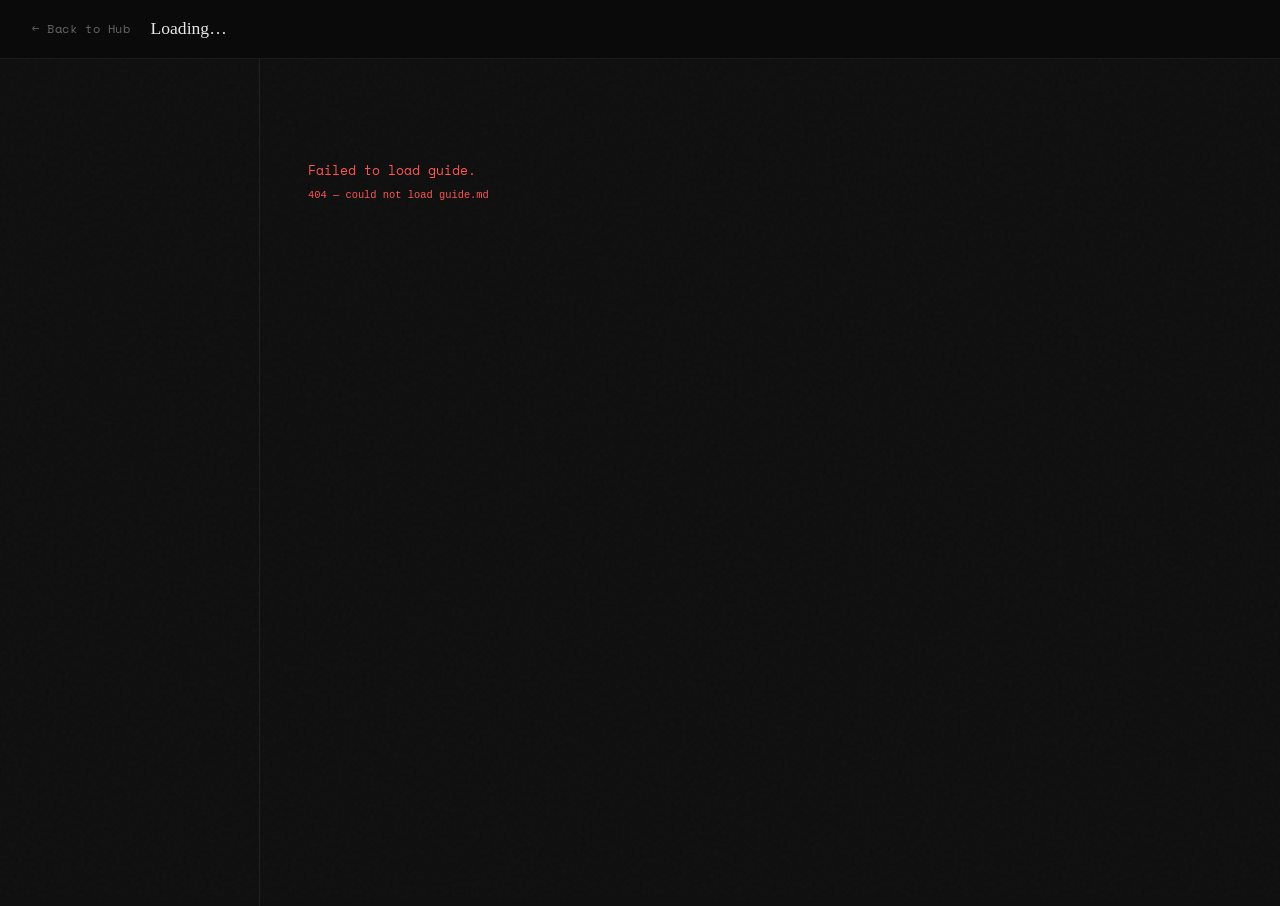
==== guide.html @ a7f2fddd "All the stuff that I did to make the site better lol" ====
<!DOCTYPE html>
<html lang="en">
<head>
    <meta charset="UTF-8">
    <meta name="viewport" content="width=device-width, initial-scale=1.0">
    <title>Guide — TotK Modding Resource</title>
    <link rel="stylesheet" href="../../guide.css">
    <link href="https://fonts.googleapis.com/css2?family=Space+Mono:wght@400;700&family=Syne:wght@400;600;700;800&display=swap" rel="stylesheet">
    <style>
        @font-face {
            font-family: 'HyliaSerif';
            src: url('../../assets/fonts/HyliaSerifBeta-Regular.otf') format('opentype');
        }
    </style>
</head>
<body>

    <div id="noise-overlay"></div>

    <header class="guide-header">
        <a href="../../index.html" class="back-link">← Back to Hub</a>
        <div class="guide-header-title" id="guide-title">Loading…</div>
    </header>

    <div class="guide-layout">
        <aside class="guide-sidebar" id="guide-sidebar">
            <div id="toc-container"></div>
        </aside>

        <article class="guide-article" id="guide-body">
            <div class="guide-loading">Loading guide…</div>
        </article>
    </div>

    <script src="../../renderer.js"></script>
    <script>
        // Load guide from ?src= param, or default to guide.md in same folder
        const params   = new URLSearchParams(window.location.search);
        const srcParam = params.get('src');
        const srcPath  = srcParam || 'guide.md';

        fetch(srcPath)
            .then(r => {
                if (!r.ok) throw new Error(`${r.status} — could not load ${srcPath}`);
                return r.text();
            })
            .then(md => {
                // Pull title from first # heading
                const titleMatch = md.match(/^#\s+(.+)$/m);
                if (titleMatch) {
                    document.title = titleMatch[1] + ' — TotK Modding Resource';
                    document.getElementById('guide-title').textContent = titleMatch[1];
                }

                const { toc, body } = ModForgeRenderer.renderWithTOC(md);

                document.getElementById('guide-body').innerHTML = body;
                document.getElementById('toc-container').innerHTML = toc;

                // Hide sidebar if no TOC
                if (!toc) {
                    document.getElementById('guide-sidebar').style.display = 'none';
                    document.querySelector('.guide-layout').style.gridTemplateColumns = '1fr';
                }

                // Smooth scroll for TOC links
                document.querySelectorAll('.toc-link').forEach(link => {
                    link.addEventListener('click', e => {
                        e.preventDefault();
                        const target = document.querySelector(link.getAttribute('href'));
                        if (target) target.scrollIntoView({ behavior: 'smooth', block: 'start' });
                    });
                });

                // Highlight active TOC section on scroll
                const headings = document.querySelectorAll('.guide-article h1, .guide-article h2, .guide-article h3');
                const tocLinks = document.querySelectorAll('.toc-link');
                if (headings.length && tocLinks.length) {
                    const observer = new IntersectionObserver(entries => {
                        entries.forEach(entry => {
                            if (entry.isIntersecting) {
                                tocLinks.forEach(l => l.classList.remove('active'));
                                const active = document.querySelector(`.toc-link[href="#${entry.target.id}"]`);
                                if (active) active.classList.add('active');
                            }
                        });
                    }, { rootMargin: '-10% 0px -80% 0px' });
                    headings.forEach(h => observer.observe(h));
                }
            })
            .catch(err => {
                document.getElementById('guide-body').innerHTML =
                    `<div class="guide-error">Failed to load guide.<br><code>${err.message}</code></div>`;
            });
    </script>
</body>
</html>
---- guide.css ----
/* ── Variables (shared with main site) ─────────────────── */
:root {
    --bg:             #0f0f0f;
    --surface:        #161616;
    --surface-2:      #1e1e1e;
    --surface-3:      #252525;
    --border:         rgba(255,255,255,0.07);
    --border-strong:  rgba(255,255,255,0.12);
    --accent:         #00ff99;
    --accent-dim:     rgba(0,255,153,0.1);
    --accent-glow:    rgba(0,255,153,0.2);
    --text:           #e0e0e0;
    --text-muted:     #666;
    --text-faint:     #3a3a3a;
    --red:            #ff5555;
    --red-dim:        rgba(255,85,85,0.1);
    --yellow:         #ffcc44;
    --yellow-dim:     rgba(255,204,68,0.1);
    --blue:           #4da6ff;
    --blue-dim:       rgba(77,166,255,0.1);
    --font-display:   'Syne', sans-serif;
    --font-mono:      'Space Mono', monospace;
    --font-serif:     'HyliaSerif', serif;
    --radius:         6px;
    --radius-lg:      10px;
    --transition:     0.2s cubic-bezier(0.4, 0, 0.2, 1);
    --sidebar-width:  220px;
    --content-max:    740px;
}

/* ── Reset ─────────────────────────────────────────────── */
*, *::before, *::after { margin: 0; padding: 0; box-sizing: border-box; }
html { scroll-behavior: smooth; }

/* ── Base ──────────────────────────────────────────────── */
body {
    font-family: var(--font-display);
    background-color: var(--bg);
    color: var(--text);
    min-height: 100vh;
    line-height: 1.7;
}

#noise-overlay {
    position: fixed;
    inset: 0;
    background-image: url("data:image/svg+xml,%3Csvg viewBox='0 0 256 256' xmlns='http://www.w3.org/2000/svg'%3E%3Cfilter id='noise'%3E%3CfeTurbulence type='fractalNoise' baseFrequency='0.9' numOctaves='4' stitchTiles='stitch'/%3E%3C/filter%3E%3Crect width='100%25' height='100%25' filter='url(%23noise)' opacity='1'/%3E%3C/svg%3E");
    opacity: 0.025;
    z-index: 0;
    pointer-events: none;
}

/* ── Header ────────────────────────────────────────────── */
.guide-header {
    position: sticky;
    top: 0;
    z-index: 100;
    display: flex;
    align-items: center;
    gap: 20px;
    padding: 14px 32px;
    background: rgba(10,10,10,0.85);
    backdrop-filter: blur(20px);
    -webkit-backdrop-filter: blur(20px);
    border-bottom: 1px solid var(--border);
}

.back-link {
    font-family: var(--font-mono);
    font-size: 0.72em;
    color: var(--text-muted);
    text-decoration: none;
    letter-spacing: 0.05em;
    white-space: nowrap;
    transition: color var(--transition);
    flex-shrink: 0;
}

.back-link:hover { color: var(--accent); }

.guide-header-title {
    font-family: var(--font-serif);
    font-size: 1.1em;
    color: #fff;
    white-space: nowrap;
    overflow: hidden;
    text-overflow: ellipsis;
    opacity: 0.9;
}

/* ── Layout ────────────────────────────────────────────── */
.guide-layout {
    position: relative;
    z-index: 1;
    display: grid;
    grid-template-columns: var(--sidebar-width) 1fr;
    min-height: calc(100vh - 53px);
    max-width: 1200px;
    margin: 0 auto;
}

/* ── Sidebar / TOC ─────────────────────────────────────── */
.guide-sidebar {
    position: sticky;
    top: 53px;
    height: calc(100vh - 53px);
    overflow-y: auto;
    padding: 28px 20px 28px 24px;
    border-right: 1px solid var(--border);
}

.guide-sidebar::-webkit-scrollbar { width: 4px; }
.guide-sidebar::-webkit-scrollbar-track { background: transparent; }
.guide-sidebar::-webkit-scrollbar-thumb { background: #2a2a2a; border-radius: 2px; }

.guide-toc { }

.toc-title {
    font-family: var(--font-mono);
    font-size: 0.62em;
    letter-spacing: 0.15em;
    text-transform: uppercase;
    color: var(--text-faint);
    margin-bottom: 12px;
}

.guide-toc ul {
    list-style: none;
    display: flex;
    flex-direction: column;
    gap: 2px;
}

.toc-link {
    display: block;
    font-family: var(--font-mono);
    font-size: 0.68em;
    color: var(--text-muted);
    text-decoration: none;
    padding: 4px 8px;
    border-radius: 4px;
    border-left: 2px solid transparent;
    transition: color var(--transition), border-color var(--transition), background var(--transition);
    line-height: 1.4;
}

.toc-link:hover {
    color: var(--text);
    background: rgba(255,255,255,0.03);
}

.toc-link.active {
    color: var(--accent);
    border-left-color: var(--accent);
    background: var(--accent-dim);
}

/* ── Article ───────────────────────────────────────────── */
.guide-article {
    padding: 40px 48px 80px;
    max-width: calc(var(--content-max) + 96px);
}

/* ── Loading / Error ───────────────────────────────────── */
.guide-loading {
    font-family: var(--font-mono);
    font-size: 0.8em;
    color: var(--text-muted);
    padding-top: 60px;
    letter-spacing: 0.05em;
}

.guide-error {
    font-family: var(--font-mono);
    font-size: 0.8em;
    color: var(--red);
    padding-top: 60px;
    line-height: 1.8;
}

/* ── Typography ────────────────────────────────────────── */
.guide-h1 {
    font-family: var(--font-serif);
    font-size: 2em;
    font-weight: 400;
    color: #fff;
    line-height: 1.2;
    margin-bottom: 8px;
    padding-bottom: 16px;
    border-bottom: 1px solid var(--border);
    margin-bottom: 28px;
}

.guide-h2 {
    font-family: var(--font-display);
    font-size: 1.3em;
    font-weight: 700;
    color: #fff;
    margin-top: 44px;
    margin-bottom: 14px;
    padding-left: 12px;
    border-left: 3px solid var(--accent);
}

.guide-h3 {
    font-family: var(--font-display);
    font-size: 1.05em;
    font-weight: 700;
    color: var(--text);
    margin-top: 28px;
    margin-bottom: 10px;
}

.guide-h4 {
    font-family: var(--font-mono);
    font-size: 0.82em;
    font-weight: 700;
    letter-spacing: 0.1em;
    text-transform: uppercase;
    color: var(--text-muted);
    margin-top: 22px;
    margin-bottom: 8px;
}

.guide-p {
    font-size: 0.95em;
    color: var(--text);
    margin-bottom: 16px;
    line-height: 1.75;
}

.guide-hr {
    border: none;
    border-top: 1px solid var(--border);
    margin: 36px 0;
}

.guide-link {
    color: var(--accent);
    text-decoration: none;
    border-bottom: 1px solid rgba(0,255,153,0.3);
    transition: border-color var(--transition);
}
.guide-link:hover { border-bottom-color: var(--accent); }

/* ── Lists ─────────────────────────────────────────────── */
.guide-list {
    padding-left: 20px;
    margin-bottom: 16px;
    font-size: 0.93em;
    line-height: 1.8;
}
.guide-list li { margin-bottom: 4px; }
.guide-list li::marker { color: var(--accent); }

/* ── Blockquote ────────────────────────────────────────── */
.guide-blockquote {
    border-left: 3px solid var(--border-strong);
    padding: 10px 18px;
    margin: 20px 0;
    color: var(--text-muted);
    font-size: 0.9em;
    font-style: italic;
    background: var(--surface);
    border-radius: 0 var(--radius) var(--radius) 0;
}

/* ── Inline code ───────────────────────────────────────── */
.inline-code {
    font-family: var(--font-mono);
    font-size: 0.82em;
    background: var(--surface-3);
    color: #c9d1d9;
    padding: 2px 6px;
    border-radius: 4px;
    border: 1px solid var(--border-strong);
}

/* ── Code block ────────────────────────────────────────── */
.code-block-wrap {
    background: #0d0d0d;
    border: 1px solid var(--border-strong);
    border-radius: var(--radius-lg);
    overflow: hidden;
    margin: 20px 0;
}

.code-block-header {
    display: flex;
    justify-content: space-between;
    align-items: center;
    padding: 8px 14px;
    background: var(--surface-3);
    border-bottom: 1px solid var(--border);
}

.code-lang {
    font-family: var(--font-mono);
    font-size: 0.65em;
    letter-spacing: 0.1em;
    text-transform: uppercase;
    color: var(--text-muted);
}

.code-copy {
    font-family: var(--font-mono);
    font-size: 0.65em;
    letter-spacing: 0.08em;
    text-transform: uppercase;
    padding: 3px 10px;
    background: transparent;
    color: var(--text-muted);
    border: 1px solid var(--border-strong);
    border-radius: 4px;
    cursor: pointer;
    transition: color var(--transition), border-color var(--transition);
}
.code-copy:hover { color: var(--accent); border-color: rgba(0,255,153,0.4); }

.code-block {
    margin: 0;
    padding: 18px 20px;
    overflow-x: auto;
    font-family: var(--font-mono);
    font-size: 0.82em;
    line-height: 1.65;
    color: #c9d1d9;
}

/* ── Callouts ──────────────────────────────────────────── */
.callout {
    border-radius: var(--radius-lg);
    border: 1px solid;
    padding: 14px 18px;
    margin: 22px 0;
}
.callout-header {
    display: flex;
    align-items: center;
    gap: 8px;
    margin-bottom: 8px;
}
.callout-icon { font-size: 1em; line-height: 1; }
.callout-label {
    font-family: var(--font-mono);
    font-size: 0.68em;
    font-weight: 700;
    letter-spacing: 0.12em;
    text-transform: uppercase;
}
.callout-body { font-size: 0.9em; line-height: 1.65; }

.callout-tip    { background: var(--accent-dim);  border-color: rgba(0,255,153,0.2);  }
.callout-tip    .callout-label { color: var(--accent); }
.callout-tip    .callout-body  { color: #b0ead0; }

.callout-info   { background: var(--blue-dim);    border-color: rgba(77,166,255,0.2); }
.callout-info   .callout-label { color: var(--blue); }
.callout-info   .callout-body  { color: #aac8e8; }

.callout-warning { background: var(--yellow-dim); border-color: rgba(255,204,68,0.25); }
.callout-warning .callout-label { color: var(--yellow); }
.callout-warning .callout-body  { color: #d4be8a; }

.callout-danger { background: var(--red-dim);     border-color: rgba(255,85,85,0.25); }
.callout-danger .callout-label { color: var(--red); }
.callout-danger .callout-body  { color: #d4a0a0; }

/* ── Key chips ─────────────────────────────────────────── */
.key-chip {
    display: inline-block;
    font-family: var(--font-mono);
    font-size: 0.75em;
    padding: 2px 7px;
    background: var(--surface-3);
    color: var(--text);
    border: 1px solid var(--border-strong);
    border-bottom-width: 2px;
    border-radius: 4px;
    vertical-align: middle;
    white-space: nowrap;
}

/* ── Highlight mark ────────────────────────────────────── */
.guide-mark {
    background: rgba(255,204,68,0.2);
    color: var(--yellow);
    padding: 1px 3px;
    border-radius: 3px;
}

/* ── File chip ─────────────────────────────────────────── */
.file-chip {
    font-family: var(--font-mono);
    font-size: 0.8em;
    color: #9cdcfe;
    background: rgba(156,220,254,0.08);
    border: 1px solid rgba(156,220,254,0.15);
    padding: 1px 6px;
    border-radius: 4px;
    white-space: nowrap;
}

/* ── Steps ─────────────────────────────────────────────── */
.steps-block {
    display: flex;
    flex-direction: column;
    gap: 12px;
    margin: 22px 0;
}

.step-item {
    display: flex;
    gap: 16px;
    align-items: flex-start;
    background: var(--surface);
    border: 1px solid var(--border);
    border-radius: var(--radius-lg);
    padding: 14px 18px;
    transition: border-color var(--transition);
}
.step-item:hover { border-color: var(--border-strong); }

.step-number {
    font-family: var(--font-mono);
    font-size: 0.72em;
    font-weight: 700;
    color: var(--accent);
    background: var(--accent-dim);
    border: 1px solid rgba(0,255,153,0.2);
    border-radius: 50%;
    width: 26px;
    height: 26px;
    display: flex;
    align-items: center;
    justify-content: center;
    flex-shrink: 0;
    margin-top: 1px;
}

.step-title {
    font-family: var(--font-display);
    font-size: 0.92em;
    font-weight: 700;
    color: #fff;
    margin-bottom: 4px;
}

.step-desc {
    font-size: 0.88em;
    color: var(--text-muted);
    line-height: 1.6;
}

/* ── File tree ─────────────────────────────────────────── */
.filetree-block {
    background: #0d0d0d;
    border: 1px solid var(--border-strong);
    border-radius: var(--radius-lg);
    padding: 16px 20px;
    margin: 20px 0;
    font-family: var(--font-mono);
    font-size: 0.8em;
    line-height: 2;
}

.ft-row {
    display: flex;
    align-items: center;
    gap: 8px;
    color: var(--text-muted);
    transition: color var(--transition);
}
.ft-row:hover { color: var(--text); }
.ft-icon { font-size: 0.9em; flex-shrink: 0; }
.ft-name { }

/* ── Compare ───────────────────────────────────────────── */
.compare-block {
    display: grid;
    grid-template-columns: 1fr auto 1fr;
    gap: 0;
    border: 1px solid var(--border);
    border-radius: var(--radius-lg);
    overflow: hidden;
    margin: 22px 0;
}

.compare-side {
    display: flex;
    flex-direction: column;
}

.compare-side img {
    width: 100%;
    height: 200px;
    object-fit: cover;
    display: block;
}

.compare-label {
    font-family: var(--font-mono);
    font-size: 0.68em;
    letter-spacing: 0.08em;
    text-transform: uppercase;
    color: var(--text-muted);
    text-align: center;
    padding: 8px;
    background: var(--surface);
    border-top: 1px solid var(--border);
}

.compare-divider {
    width: 1px;
    background: var(--border-strong);
}

/* ── Collapse ──────────────────────────────────────────── */
.guide-collapse {
    border: 1px solid var(--border);
    border-radius: var(--radius-lg);
    margin: 16px 0;
    overflow: hidden;
}

.guide-collapse-title {
    font-family: var(--font-mono);
    font-size: 0.8em;
    letter-spacing: 0.05em;
    padding: 13px 18px;
    cursor: pointer;
    color: var(--text-muted);
    background: var(--surface);
    transition: color var(--transition), background var(--transition);
    list-style: none;
    display: flex;
    align-items: center;
    gap: 10px;
    user-select: none;
}
.guide-collapse-title::before {
    content: '▶';
    font-size: 0.7em;
    color: var(--text-faint);
    transition: transform var(--transition);
}
details[open] .guide-collapse-title::before { transform: rotate(90deg); }
.guide-collapse-title:hover { color: var(--text); background: var(--surface-2); }

.guide-collapse-body {
    padding: 18px 20px;
    border-top: 1px solid var(--border);
    background: var(--surface-2);
}

/* ── Credit ────────────────────────────────────────────── */
.credit-block {
    margin-top: 48px;
    padding: 14px 18px;
    border-top: 1px solid var(--border);
    font-family: var(--font-mono);
    font-size: 0.72em;
    color: var(--text-muted);
    letter-spacing: 0.04em;
    line-height: 1.8;
}

/* ── Image / figure ────────────────────────────────────── */
.guide-figure {
    margin: 24px 0;
    display: block;
}
.guide-figure.align-center { text-align: center; }
.guide-figure.align-left   { float: left; margin-right: 24px; max-width: 50%; }
.guide-figure.align-right  { float: right; margin-left: 24px; max-width: 50%; }

.guide-figure img {
    border-radius: var(--radius);
    border: 1px solid var(--border);
    display: inline-block;
}

.guide-caption {
    font-family: var(--font-mono);
    font-size: 0.68em;
    color: var(--text-muted);
    margin-top: 8px;
    letter-spacing: 0.04em;
}

/* ── Responsive ────────────────────────────────────────── */
@media (max-width: 820px) {
    .guide-layout {
        grid-template-columns: 1fr;
    }
    .guide-sidebar {
        position: static;
        height: auto;
        border-right: none;
        border-bottom: 1px solid var(--border);
        padding: 16px 20px;
    }
    .guide-toc ul { flex-direction: row; flex-wrap: wrap; gap: 4px 12px; }
    .toc-link { border-left: none; padding: 3px 0; }
    .toc-link.active { border-left: none; background: none; }
    .guide-article { padding: 28px 20px 60px; }
    .compare-block { grid-template-columns: 1fr; }
    .compare-divider { width: 100%; height: 1px; }
}

@media (max-width: 500px) {
    .guide-header { padding: 12px 16px; gap: 12px; }
    .guide-header-title { font-size: 0.9em; }
}

/* ── Scrollbar ─────────────────────────────────────────── */
::-webkit-scrollbar { width: 6px; height: 6px; }
::-webkit-scrollbar-track { background: var(--bg); }
::-webkit-scrollbar-thumb { background: #2a2a2a; border-radius: 3px; }
::-webkit-scrollbar-thumb:hover { background: #3a3a3a; }
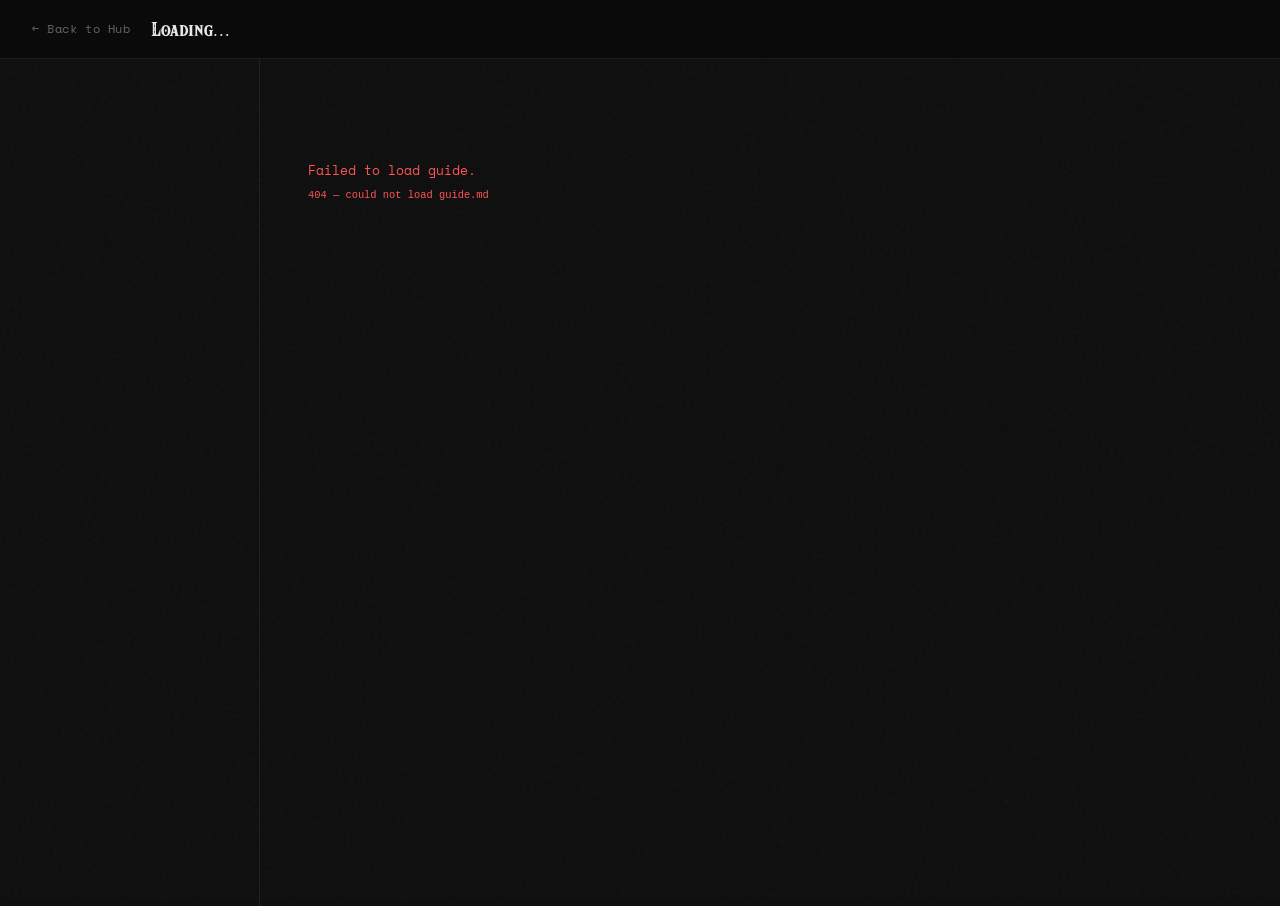
==== commit 28eb49fc: "maybe fix it?" ====
--- a/guide.html
+++ b/guide.html
@@ -4,12 +4,12 @@
     <meta charset="UTF-8">
     <meta name="viewport" content="width=device-width, initial-scale=1.0">
     <title>Guide — TotK Modding Resource</title>
-    <link rel="stylesheet" href="../../guide.css">
+    <link rel="stylesheet" href="guide.css">
     <link href="https://fonts.googleapis.com/css2?family=Space+Mono:wght@400;700&family=Syne:wght@400;600;700;800&display=swap" rel="stylesheet">
     <style>
         @font-face {
             font-family: 'HyliaSerif';
-            src: url('../../assets/fonts/HyliaSerifBeta-Regular.otf') format('opentype');
+            src: url('assets/fonts/HyliaSerifBeta-Regular.otf') format('opentype');
         }
     </style>
 </head>
@@ -18,7 +18,7 @@
     <div id="noise-overlay"></div>
 
     <header class="guide-header">
-        <a href="../../index.html" class="back-link">← Back to Hub</a>
+        <a href="index.html" class="back-link">← Back to Hub</a>
         <div class="guide-header-title" id="guide-title">Loading…</div>
     </header>
 
@@ -32,7 +32,7 @@
         </article>
     </div>
 
-    <script src="../../renderer.js"></script>
+    <script src="renderer.js"></script>
     <script>
         // Load guide from ?src= param, or default to guide.md in same folder
         const params   = new URLSearchParams(window.location.search);
